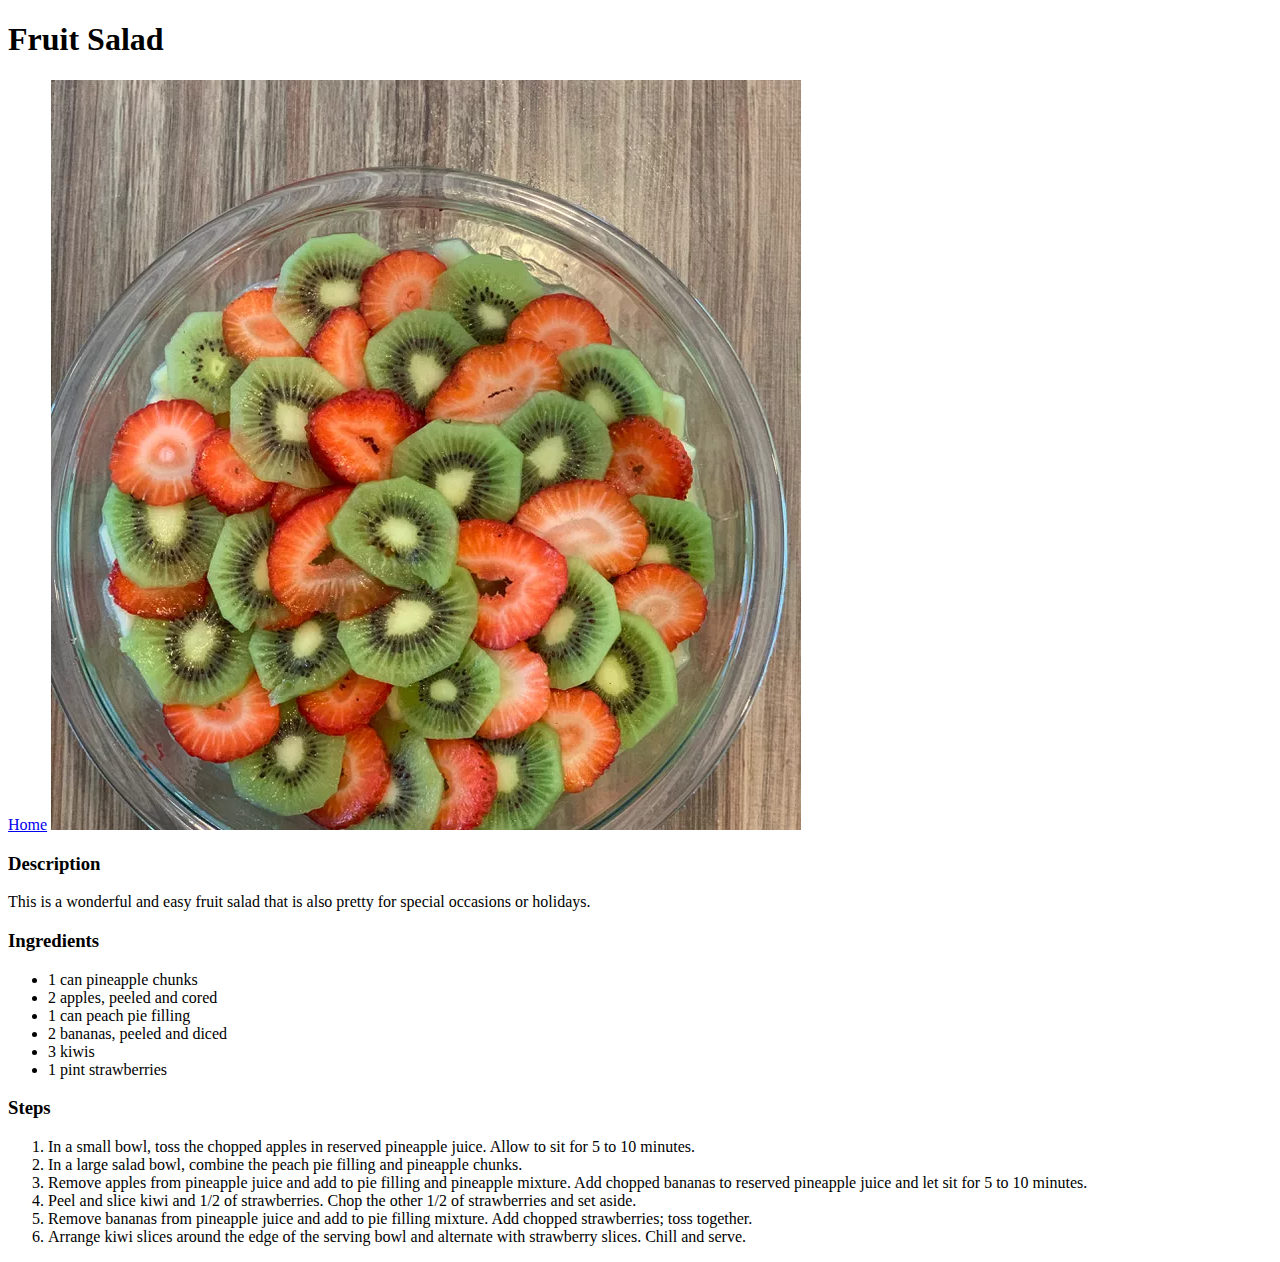
==== recipes/fruit-salad.html @ b71ef45c "add two more recipes, following original structure" ====
<!DOCTYPE html>
<html lang="en">
<head>
    <meta charset="UTF-8">
    <meta name="viewport" content="width=device-width, initial-scale=1.0">
    <title>Fruit Salad</title>
</head>
<body>
    <h1>Fruit Salad</h1>

    <a href="../index.html">Home</a>

    <img src="../images/fruit-salad.jpg" alt="a yummy fruit salad in a bowl">

    <h3>Description</h3>
    <p>This is a wonderful and easy fruit salad that is also pretty for special occasions or holidays.</p>

    <h3>Ingredients</h3>
    <ul>
        <li>1 can pineapple chunks</li>
        <li>2 apples, peeled and cored</li>
        <li>1 can peach pie filling</li>
        <li>2 bananas, peeled and diced</li>
        <li>3 kiwis</li>
        <li>1 pint strawberries</li>
    </ul>

    <h3>Steps</h3>
    <ol>
        <li>In a small bowl, toss the chopped apples in reserved pineapple juice. Allow to sit for 5 to 10 minutes.</li>
        <li>In a large salad bowl, combine the peach pie filling and pineapple chunks.</li>
        <li>Remove apples from pineapple juice and add to pie filling and pineapple mixture. Add chopped bananas to reserved pineapple juice and let sit for 5 to 10 minutes.</li>
        <li>Peel and slice kiwi and 1/2 of strawberries. Chop the other 1/2 of strawberries and set aside.</li>
        <li>Remove bananas from pineapple juice and add to pie filling mixture. Add chopped strawberries; toss together.</li>
        <li>Arrange kiwi slices around the edge of the serving bowl and alternate with strawberry slices. Chill and serve.</li>
    </ol>
</body>
</html>
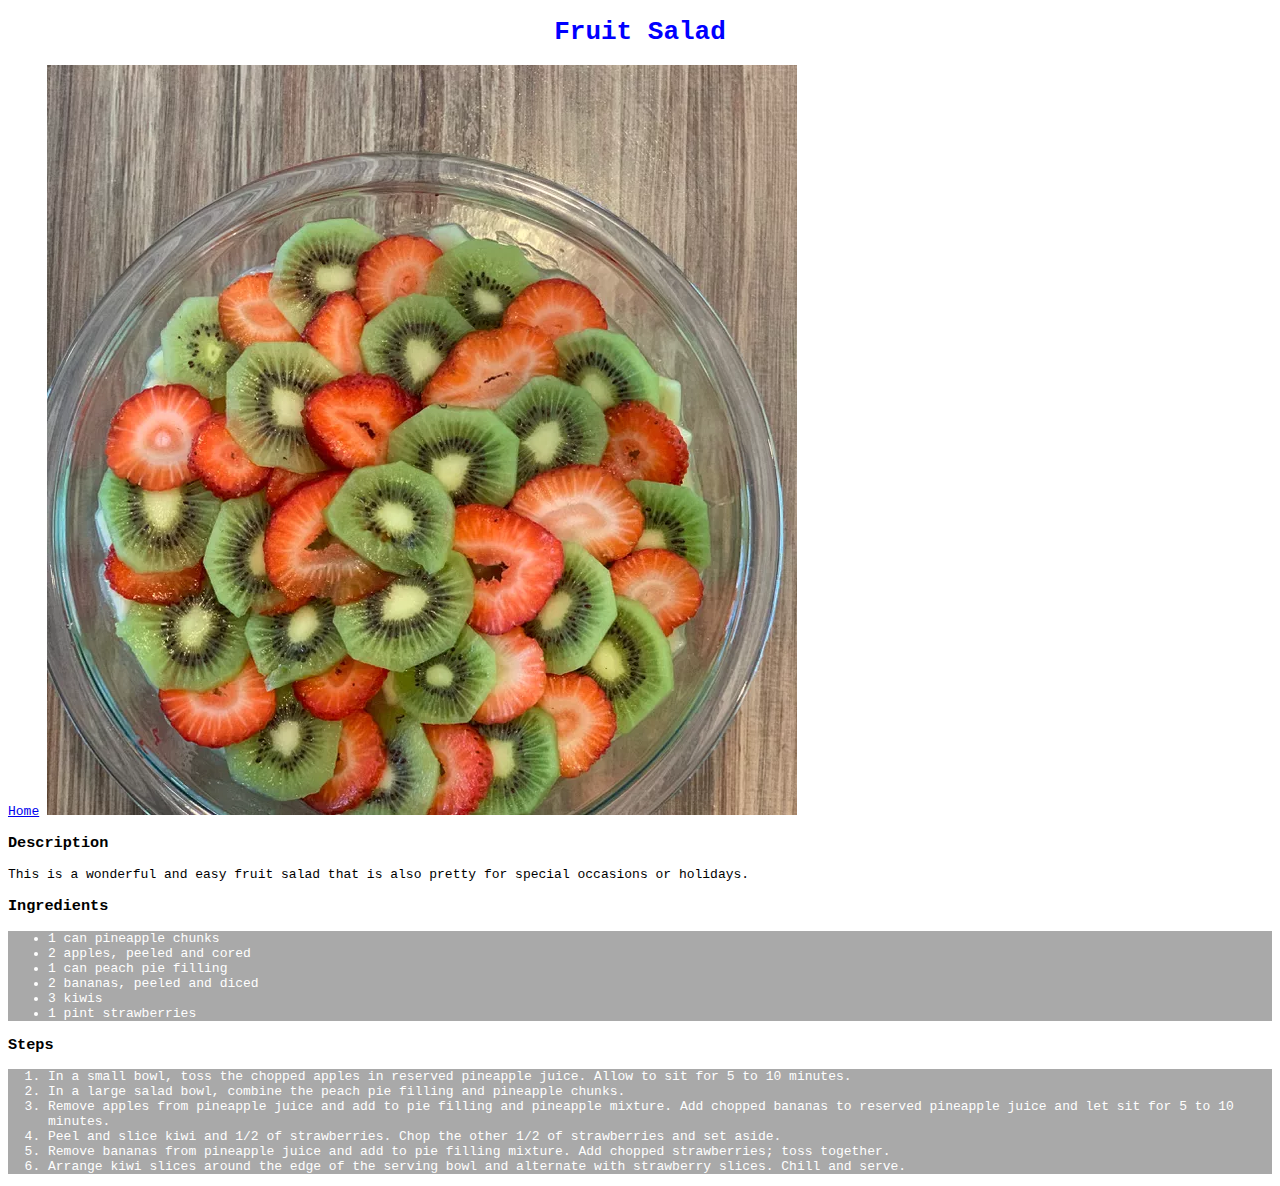
==== commit c0d68338: "create a stylesheet and experiment with recipe site" ====
--- a/recipes/fruit-salad.html
+++ b/recipes/fruit-salad.html
@@ -4,6 +4,7 @@
     <meta charset="UTF-8">
     <meta name="viewport" content="width=device-width, initial-scale=1.0">
     <title>Fruit Salad</title>
+    <link rel="stylesheet" href="../styles.css">
 </head>
 <body>
     <h1>Fruit Salad</h1>
--- a/styles.css
+++ b/styles.css
@@ -0,0 +1,16 @@
+* {
+    font-family: monospace;
+}
+
+h1 {
+    color: blue;
+    text-align: center;
+}
+
+ul, ol {
+    background-color: darkgrey;
+}
+
+li {
+    color: white;
+}